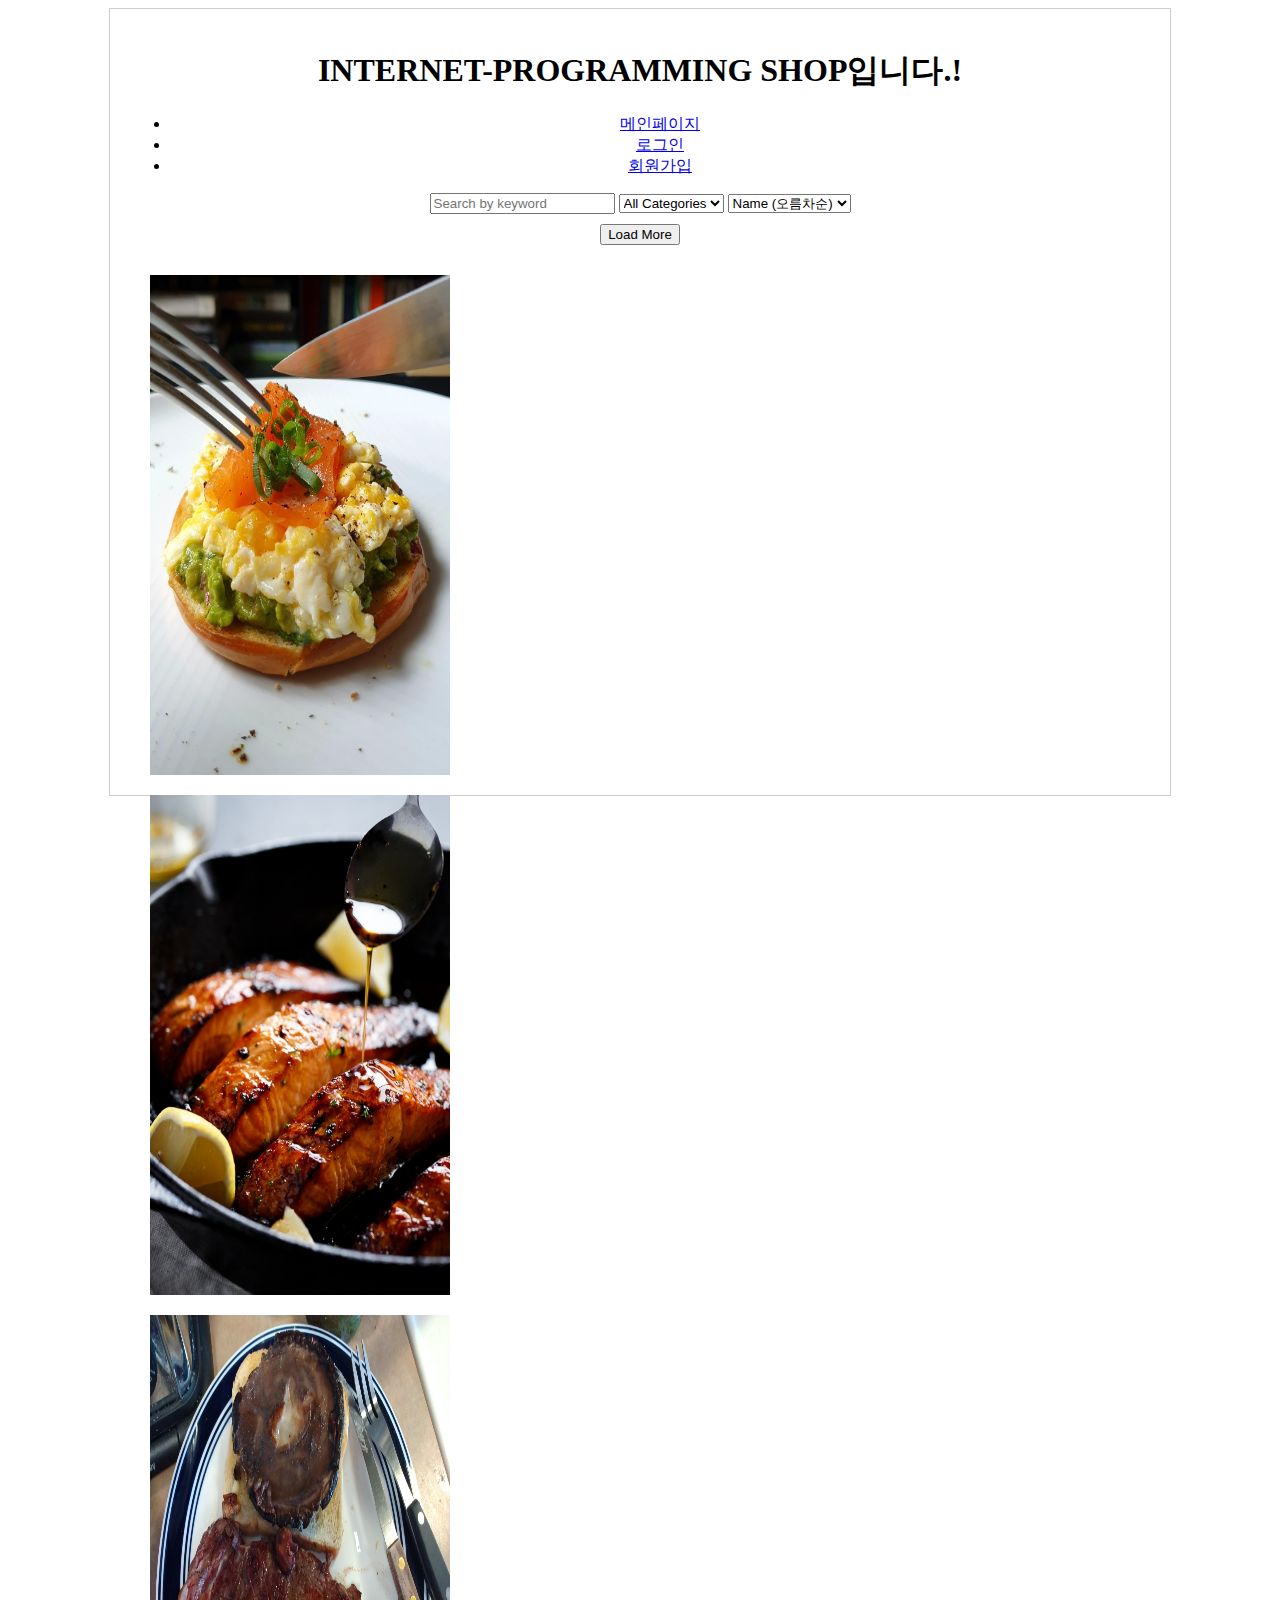
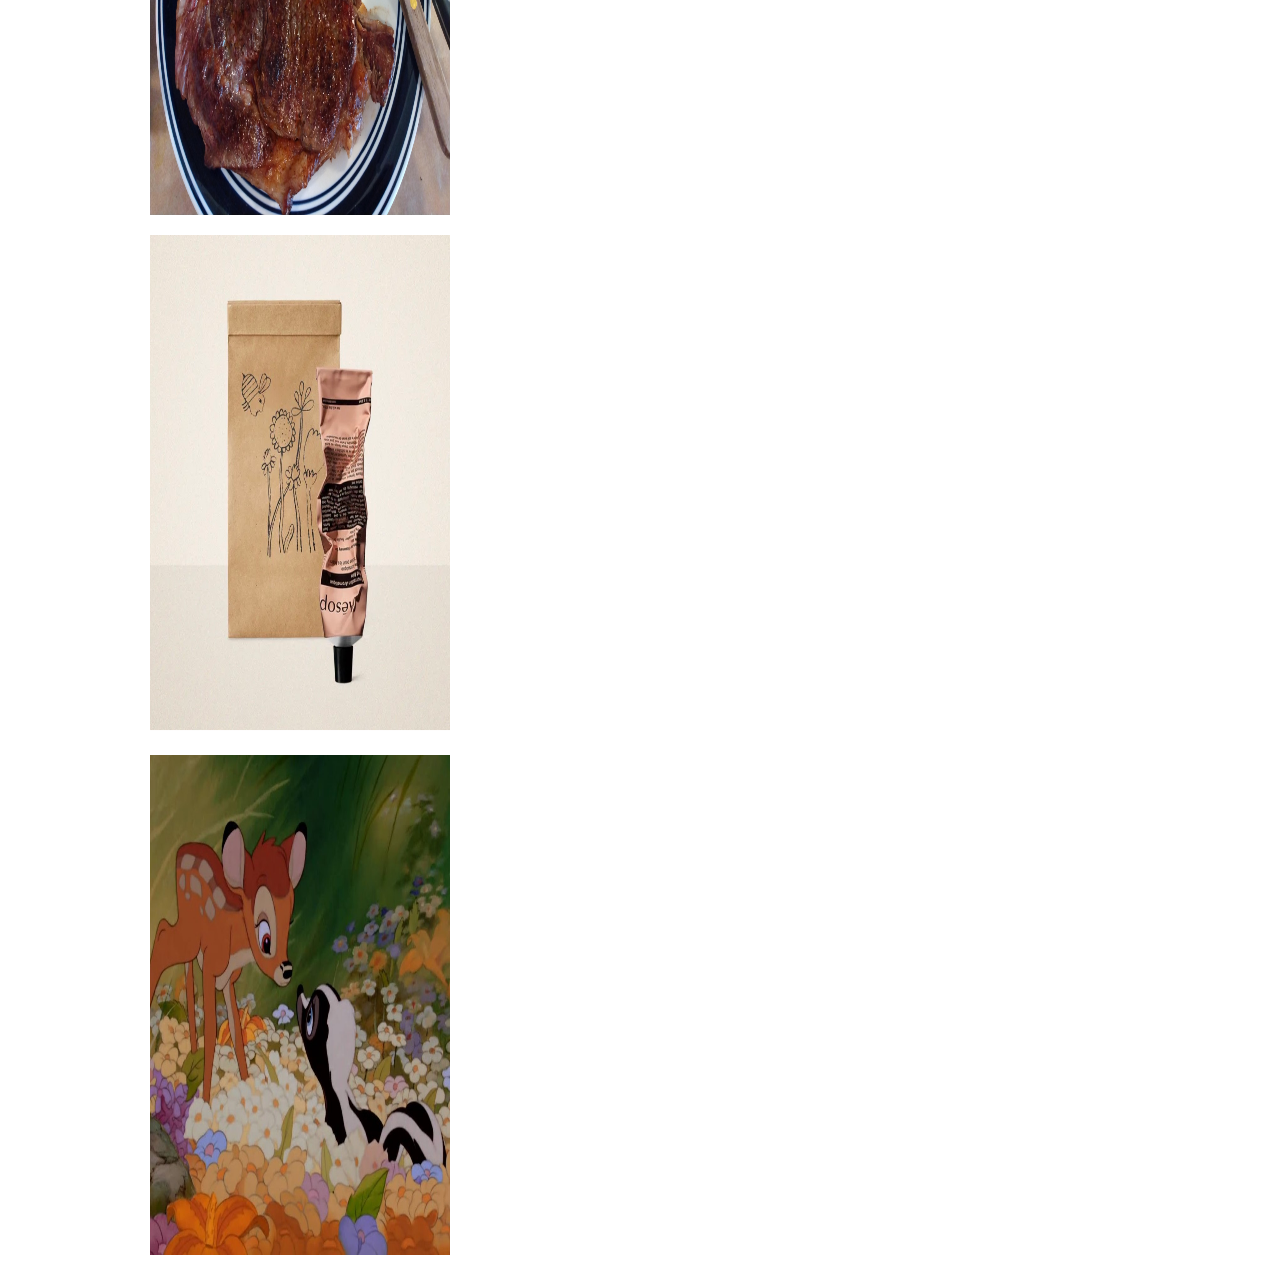
==== LAB4/index.html @ c3fe5cc6 "Add files via upload" ====
<html>
<head>
  <title>E-commerce Main Page</title>
  <link rel="stylesheet" type="text/css" href="main.css">
  <script src="main.js"></script>
</head>
<body>
  <div class="container">
    <h1>INTERNET-PROGRAMMING SHOP입니다.!</h1>
    <header>
      <nav class="navigation">
          <ul>
            <li><a href="file:///C:/Users/%EA%B6%8C%EC%84%B1%EC%9D%80/Desktop/%EA%B3%B5%EB%B6%80/3-1/%EC%9D%B8%ED%84%B0%EB%84%B7%ED%94%84%EB%A1%9C%EA%B7%B8%EB%9E%98%EB%B0%8D/HomeworkRepository/LAB4/index.html">메인페이지</a></li>
            <li><a href="file:///C:/Users/%EA%B6%8C%EC%84%B1%EC%9D%80/Desktop/%EA%B3%B5%EB%B6%80/3-1/%EC%9D%B8%ED%84%B0%EB%84%B7%ED%94%84%EB%A1%9C%EA%B7%B8%EB%9E%98%EB%B0%8D/HomeworkRepository/LAB4/login.html">로그인</a></li>
            <li><a href="file:///C:/Users/%EA%B6%8C%EC%84%B1%EC%9D%80/Desktop/%EA%B3%B5%EB%B6%80/3-1/%EC%9D%B8%ED%84%B0%EB%84%B7%ED%94%84%EB%A1%9C%EA%B7%B8%EB%9E%98%EB%B0%8D/HomeworkRepository/LAB4/signup.html">회원가입</a></li>
          </ul>
      </nav>
    </header>
    <input type="text" id="searchInput" placeholder="Search by keyword">
    <select id="categoryFilter">
      <option value="">All Categories</option>
      <option value="Category A">A</option>
      <option value="Category B">B</option>
    </select>
    <select id="sortSelect">
      <option value="nameAsc">Name (오름차순)</option>
      <option value="nameDesc">Name (내림차순)</option>
    </select>

    <div id="productContainer"></div>
    <button id="loadMoreButton">Load More</button>

    <div id="descriptionContainer"></div>

    <div id="descriptionContainer"></div>
    <div class="product-image">
      <img src="product1.jpeg" alt="Product 1" class="product-image">
      <img src="product2.jpeg" alt="Product 2" class="product-image">
      <img src="product3.jpeg" alt="Product 3" class="product-image">
      <img src="product4.jpg" alt="Product 4" class="product-image">
      <img src="product5.jpg" alt="Product 5" class="product-image">
    </div>

    <script>
      let isLoading = false;
      let products = [];
    
      window.onload = function() {
        fetchProductList();
        window.addEventListener('scroll', handleScroll);
      };
    
      function fetchProductList() {
        // Simulating an asynchronous fetch
        setTimeout(() => {
          products = [
            { name: 'Product 1', category: 'Category A', price: 10, description: 'Product 1 description' },
            { name: 'Product 2', category: 'Category B', price: 20, description: 'Product 2 description' },
            { name: 'Product 3', category: 'Category A', price: 30, description: 'Product 3 description' },
            { name: 'Product 4', category: 'Category B', price: 40, description: 'Product 4 description' },
            { name: 'Product 5', category: 'Category A', price: 50, description: 'Product 5 description' }
          ];
    
          initialize(products);
        }, 2000);
      }
    
      function initialize(products) {
        const productContainer = document.getElementById('productContainer');
        const descriptionContainer = document.getElementById('descriptionContainer');
        let displayedProducts = 0;
    
        function displayProducts(start, end) {
          for (let i = start; i < end; i++) {
            const product = products[i];
            const productItem = document.createElement('div');
            productItem.classList.add('productItem');
    
            const productImage = document.createElement('img');
            productImage.src = product.image;
            productImage.alt = product.name;
            productImage.classList.add('product-image');
            productItem.appendChild(productImage);
    
            const productName = document.createElement('h3');
            productName.textContent = product.name;
            productItem.appendChild(productName);
    
            const productCategory = document.createElement('p');
            productCategory.textContent = `Category: ${product.category}`;
            productItem.appendChild(productCategory);
    
            const productPrice = document.createElement('p');
            productPrice.textContent = `Price: $${product.price}`;
            productItem.appendChild(productPrice);
    
            productItem.addEventListener('click', () => {
              showProductDescription(product);
            });
    
            productContainer.appendChild(productItem);
          }
        }
    
        function loadMoreProducts() {
          const loadCount = 2;
          const end = displayedProducts + loadCount;
    
          if (end >= products.length) {
            loadMoreButton.style.display = 'none';
          }
    
          displayProducts(displayedProducts, end);
          displayedProducts += loadCount;
        }
    
        function showProductDescription(product) {
          descriptionContainer.innerHTML = '';
          
          const productName = document.createElement('h3');
          productName.textContent = product.name;
          descriptionContainer.appendChild(productName);
    
          const productCategory = document.createElement('p');
          productCategory.textContent = `Category: ${product.category}`;
          descriptionContainer.appendChild(productCategory);
    
          const productPrice = document.createElement('p');
          productPrice.textContent = `Price: $${product.price}`;
      descriptionContainer.appendChild(productPrice);

      const productDescription = document.createElement('p');
      productDescription.textContent = product.description;
      descriptionContainer.appendChild(productDescription);
    }

    const initialDisplayCount = 4;
    displayProducts(displayedProducts, displayedProducts + initialDisplayCount);
    displayedProducts += initialDisplayCount;

    function handleScroll() {
      if (isLoading) return;

      const { innerHeight, scrollY } = window;
      const { offsetHeight } = document.body;

      if (innerHeight + scrollY >= offsetHeight) {
        isLoading = true;
        document.getElementById('loadingIndicator').style.display = 'block';
        setTimeout(() => {
          isLoading = false;
          document.getElementById('loadingIndicator').style.display = 'none';
          loadMoreProducts();
        }, 2000);
      }
    }
    function displayProductInfo(product) {
    const productInfoContainer = document.getElementById('productInfoContainer');
    productInfoContainer.innerHTML = ''; // Clear existing content

    const productImage = document.createElement('img');
    productImage.src = product.image;
    productImage.alt = product.name;
    productInfoContainer.appendChild(productImage);

    const productName = document.createElement('h3');
    productName.textContent = product.name;
    productInfoContainer.appendChild(productName);

    const productCategory = document.createElement('p');
    productCategory.textContent = `Category: ${product.category}`;
    productInfoContainer.appendChild(productCategory);

    const productPrice = document.createElement('p');
    productPrice.textContent = `Price: $${product.price}`;
    productInfoContainer.appendChild(productPrice);

    const productDescription = document.createElement('p');
    productDescription.textContent = product.description;
    productInfoContainer.appendChild(productDescription);
  }

  function handleProductClick(product) {
    displayProductInfo(product);
  }

    const loadMoreButton = document.getElementById('loadMoreButton');
    loadMoreButton.addEventListener('click', loadMoreProducts);
  }
</script>
</div>
</body>
</html>
---- LAB4/main.css ----
.container {
    width: 1020px;
    margin: 0 auto;
    text-align: center;
    border: 1px solid #ccc;
    padding: 20px;
  }
  
  h1 {
    margin-top: 20px;
  }
  
  #searchInput {
    margin-bottom: 10px;
  }
  
  #productContainer {
    display: flex;
    flex-wrap: wrap;
    justify-content: center;
  }
  
  .productItem {
    width: 200px;
    margin: 10px;
    padding: 10px;
    border: 1px solid #ccc;
    text-align: center;
  }
  
  .product-image {
    width: 300px; 
    height: 500px; 
    margin: 10px;
  }

  #descriptionContainer {
    margin-top: 20px;
  }
  
  #descriptionContainer img {
    max-width: 300px;
    margin-bottom: 10px;
  }
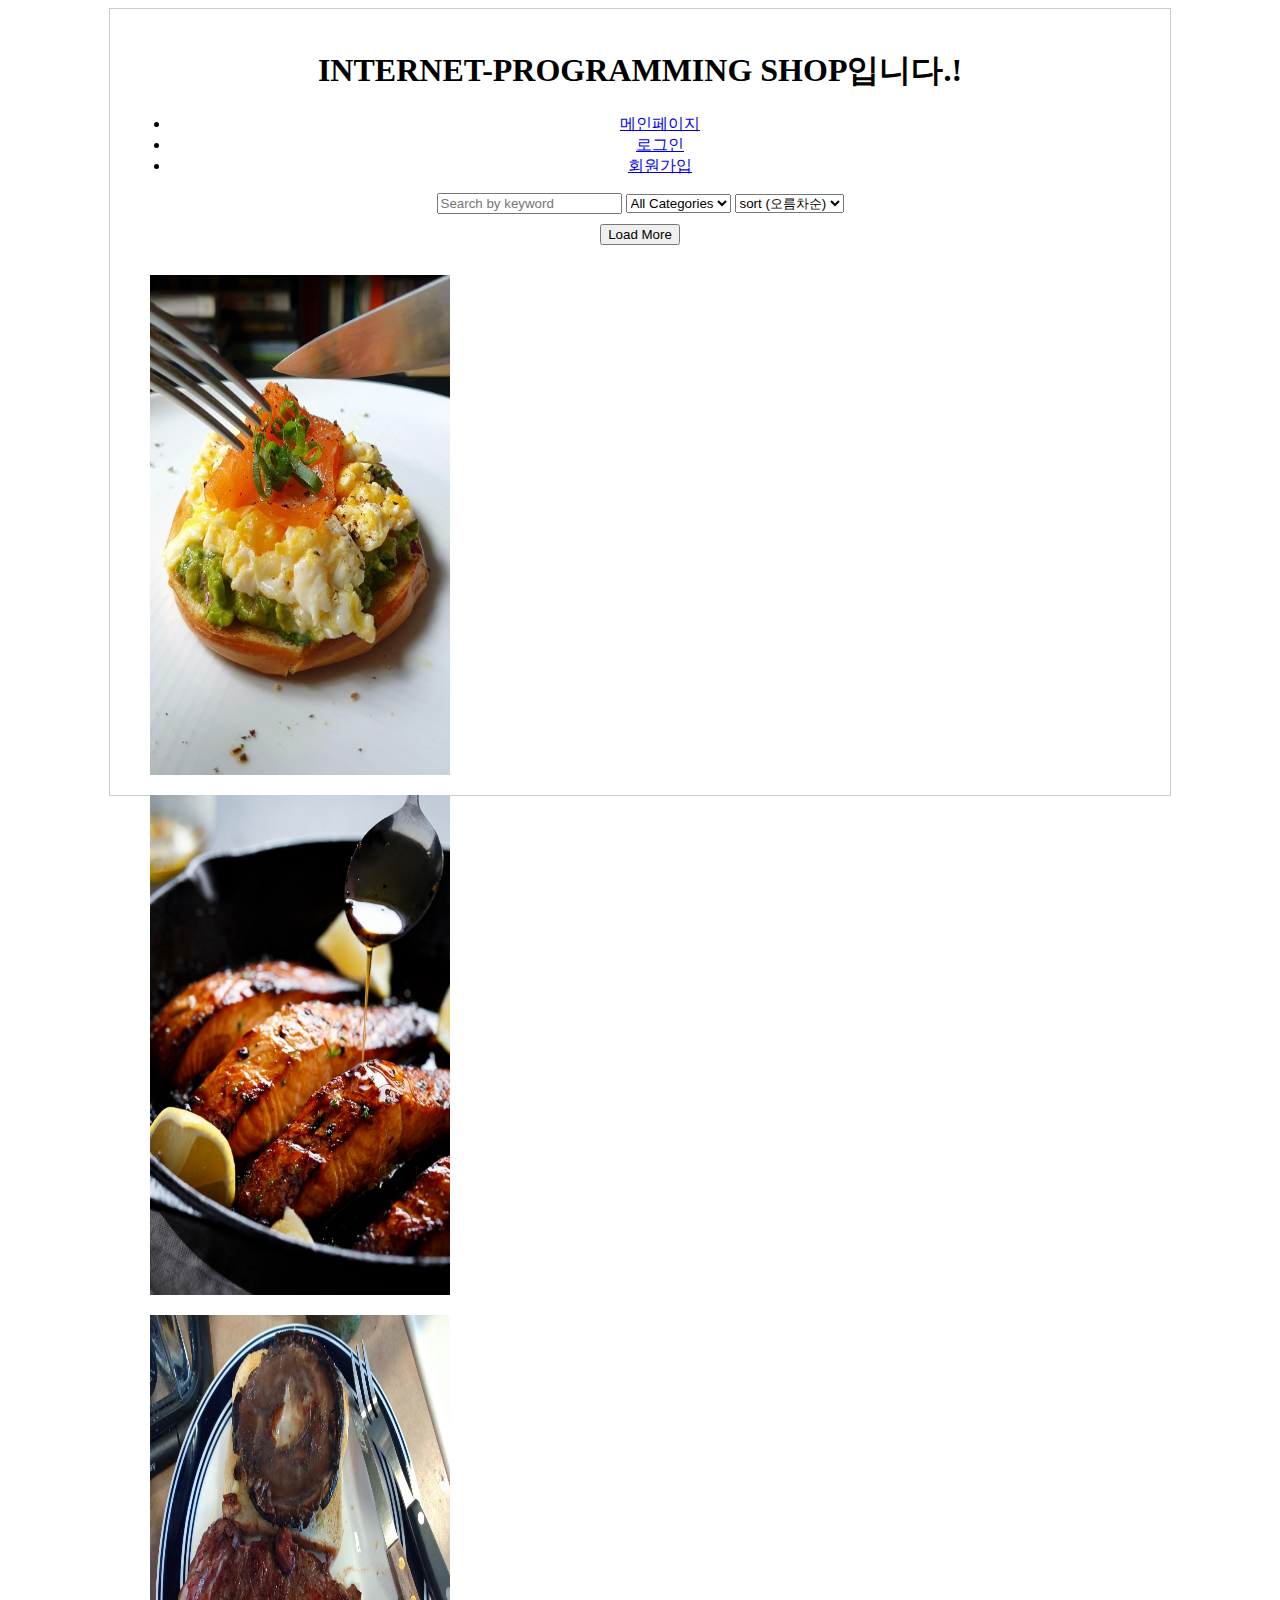
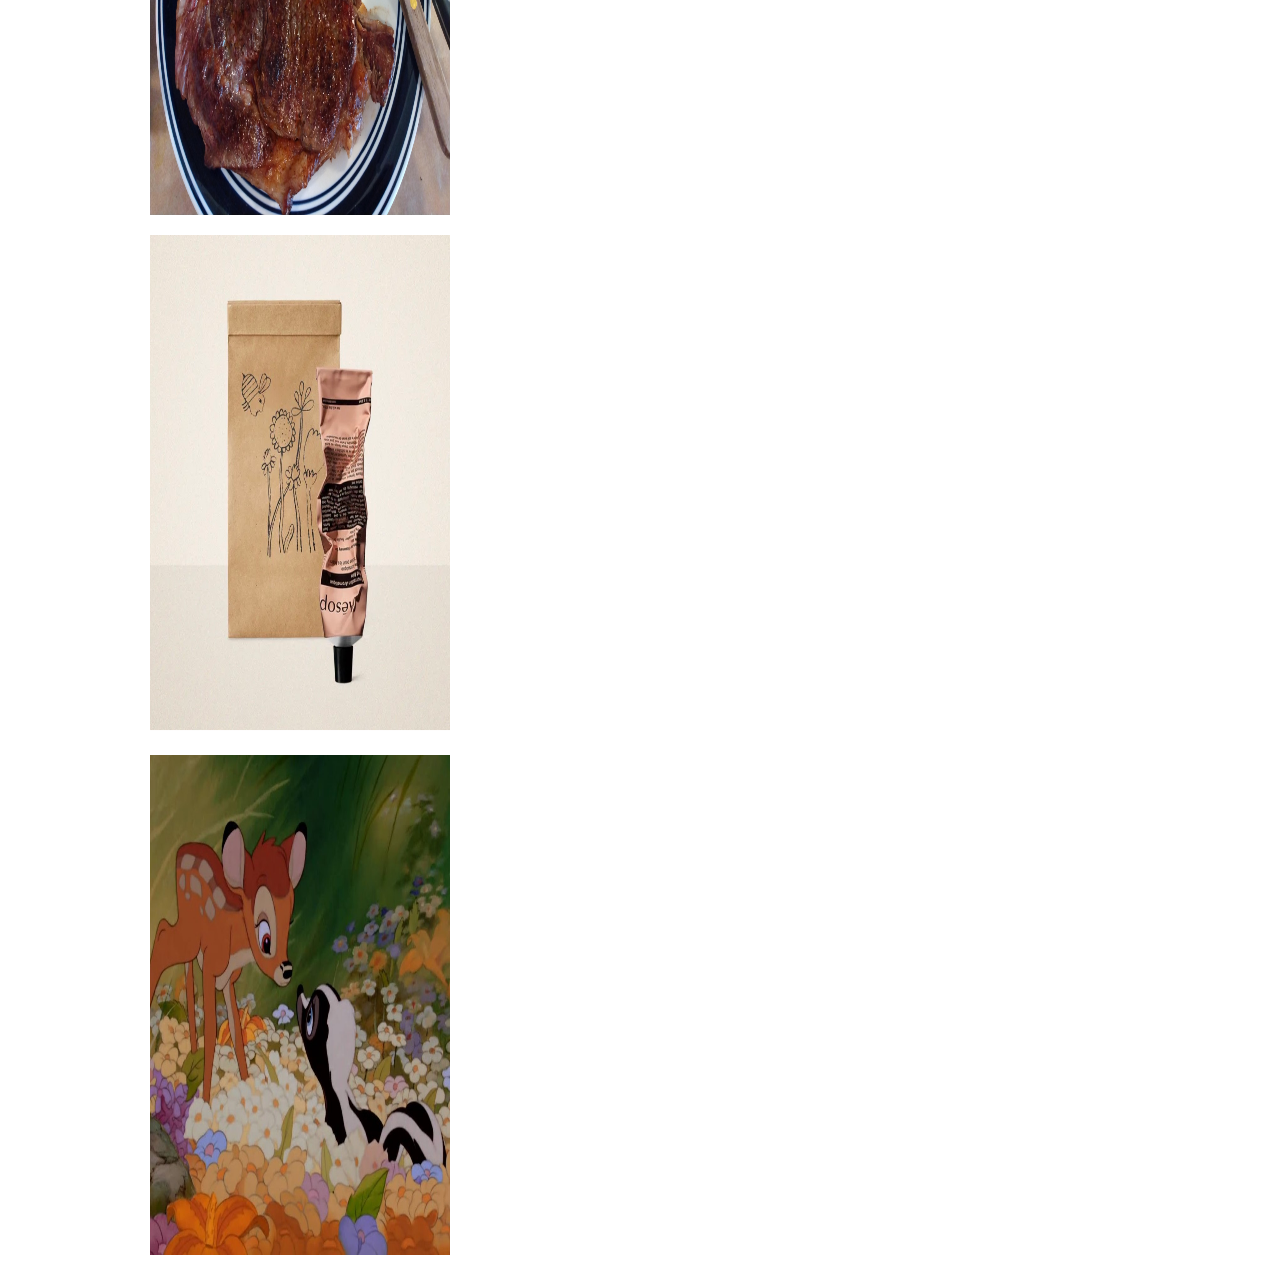
==== commit add6e911: "Add files via upload" ====
--- a/LAB4/index.html
+++ b/LAB4/index.html
@@ -23,22 +23,22 @@
       <option value="Category B">B</option>
     </select>
     <select id="sortSelect">
-      <option value="nameAsc">Name (오름차순)</option>
-      <option value="nameDesc">Name (내림차순)</option>
+      <option value="nameAsc">sort (오름차순)</option>
+      <option value="nameDesc">sort (내림차순)</option>
     </select>
 
     <div id="productContainer"></div>
     <button id="loadMoreButton">Load More</button>
 
     <div id="descriptionContainer"></div>
-
-    <div id="descriptionContainer"></div>
+    <div id="productInfoContainer"></div> 
+
     <div class="product-image">
-      <img src="product1.jpeg" alt="Product 1" class="product-image">
-      <img src="product2.jpeg" alt="Product 2" class="product-image">
-      <img src="product3.jpeg" alt="Product 3" class="product-image">
-      <img src="product4.jpg" alt="Product 4" class="product-image">
-      <img src="product5.jpg" alt="Product 5" class="product-image">
+      <img src="product1.jpeg" alt="Product 1" class="product-image" onclick="handleProductClick(0)">
+      <img src="product2.jpeg" alt="Product 2" class="product-image" onclick="handleProductClick(1)">
+      <img src="product3.jpeg" alt="Product 3" class="product-image" onclick="handleProductClick(2)">
+      <img src="product4.jpg" alt="Product 4" class="product-image" onclick="handleProductClick(3)">
+      <img src="product5.jpg" alt="Product 5" class="product-image" onclick="handleProductClick(4)">
     </div>
 
     <script>
@@ -54,11 +54,11 @@
         // Simulating an asynchronous fetch
         setTimeout(() => {
           products = [
-            { name: 'Product 1', category: 'Category A', price: 10, description: 'Product 1 description' },
-            { name: 'Product 2', category: 'Category B', price: 20, description: 'Product 2 description' },
-            { name: 'Product 3', category: 'Category A', price: 30, description: 'Product 3 description' },
-            { name: 'Product 4', category: 'Category B', price: 40, description: 'Product 4 description' },
-            { name: 'Product 5', category: 'Category A', price: 50, description: 'Product 5 description' }
+            { name: 'Product 1', category: 'Category A', price: 10, description: 'Product 1 description', image: 'product1.jpeg' },
+            { name: 'Product 2', category: 'Category B', price: 20, description: 'Product 2 description', image: 'product2.jpeg' },
+            { name: 'Product 3', category: 'Category A', price: 30, description: 'Product 3 description' ,image: 'product3.jpeg'},
+            { name: 'Product 4', category: 'Category B', price: 40, description: 'Product 4 description',image: 'product4.jpg' },
+            { name: 'Product 5', category: 'Category A', price: 50, description: 'Product 5 description',image: 'product5.jpg' }
           ];
     
           initialize(products);
@@ -183,6 +183,36 @@
   function handleProductClick(product) {
     displayProductInfo(product);
   }
+  function displayProductInfo(product) {
+    const productInfoContainer = document.getElementById('productInfoContainer');
+    productInfoContainer.innerHTML = ''; // Clear existing content
+
+    const productImage = document.createElement('img');
+    productImage.src = product.image;
+    productImage.alt = product.name;
+    productInfoContainer.appendChild(productImage);
+
+    const productName = document.createElement('h3');
+    productName.textContent = product.name;
+    productInfoContainer.appendChild(productName);
+
+    const productCategory = document.createElement('p');
+    productCategory.textContent = `Category: ${product.category}`;
+    productInfoContainer.appendChild(productCategory);
+
+    const productPrice = document.createElement('p');
+    productPrice.textContent = `Price: $${product.price}`;
+    productInfoContainer.appendChild(productPrice);
+
+    const productDescription = document.createElement('p');
+    productDescription.textContent = product.description;
+    productInfoContainer.appendChild(productDescription);
+  }
+
+  function handleProductClick(index) {
+    const product = products[index];
+    displayProductInfo(product);
+  }
 
     const loadMoreButton = document.getElementById('loadMoreButton');
     loadMoreButton.addEventListener('click', loadMoreProducts);
